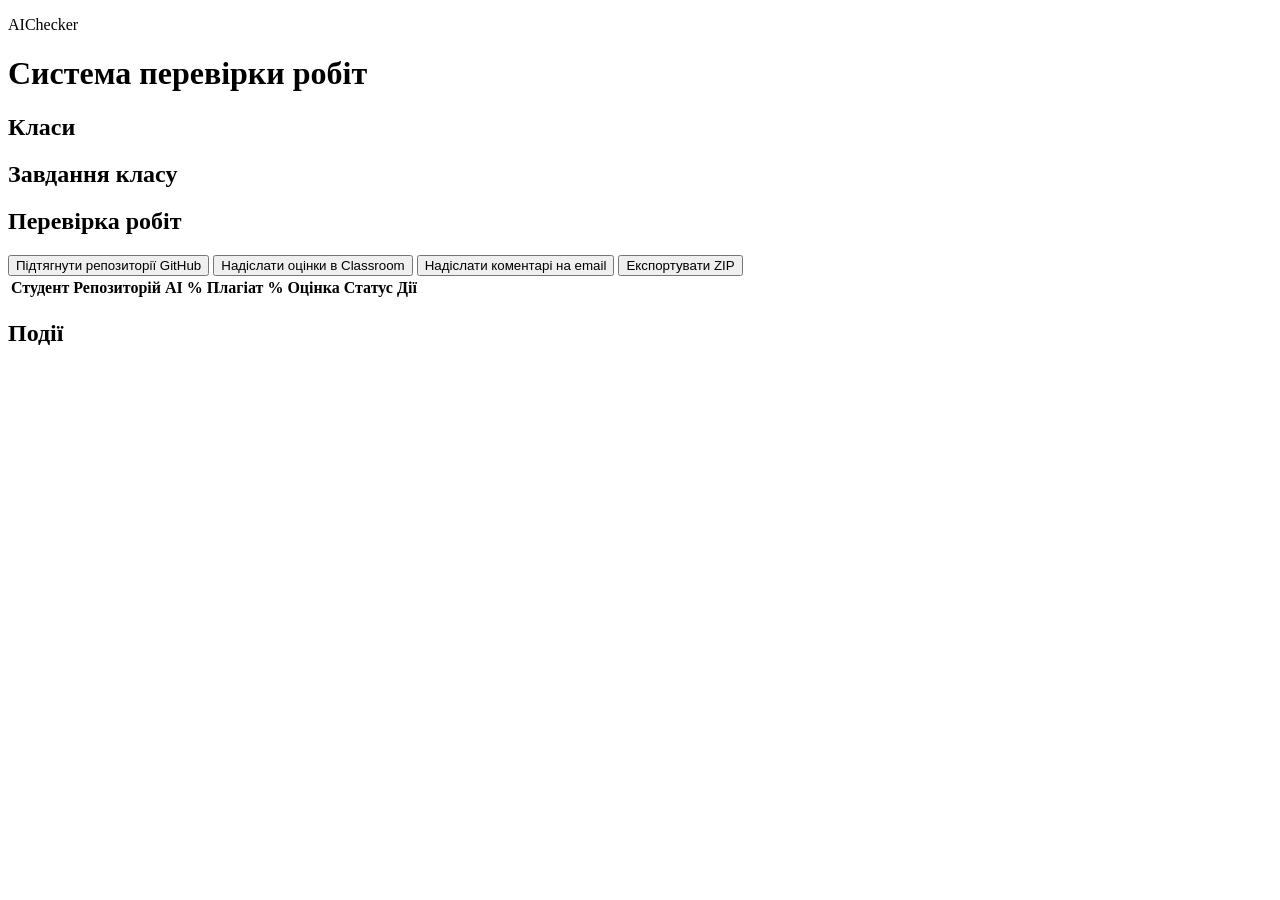
==== site/dashboard.html @ b89cb289 "changed from soft to web technology, login with google, fixed AI detection, added modefile and syste" ====
<!doctype html>
<html lang="uk">
<head>
   <meta charset="utf-8">
   <meta name="viewport" content="width=device-width, initial-scale=1">
   <title>AIChecker — Кабінет</title>
   <link rel="stylesheet" href="/styles.css">
</head>
<body>
   <div class="space-bg"></div>
   <div id="app" class="app-shell">
      <header class="top glass">
         <div>
            <p class="kicker">AIChecker</p>
            <h1>Система перевірки робіт</h1>
         </div>
         <div id="userBox"></div>
      </header>

      <section id="dashboardSection" class="card glass">
         <h2>Класи</h2>
         <div id="classesList" class="list"></div>
      </section>

      <section id="tasksSection" class="card glass hidden">
         <h2 id="tasksTitle">Завдання класу</h2>
         <div id="tasksList" class="list"></div>
      </section>

      <section id="reviewSection" class="card glass hidden">
         <h2 id="reviewTitle">Перевірка робіт</h2>

         <div class="row form-row">
            <button id="pullBtn">Підтягнути репозиторії GitHub</button>
            <button id="sendGradesBtn">Надіслати оцінки в Classroom</button>
            <button id="sendCommentsBtn">Надіслати коментарі на email</button>
            <button id="exportZipBtn">Експортувати ZIP</button>
         </div>

         <table id="submissionsTable">
            <thead>
               <tr>
                  <th>Студент</th>
                  <th>Репозиторій</th>
                  <th>AI %</th>
                  <th>Плагіат %</th>
                  <th>Оцінка</th>
                  <th>Статус</th>
                  <th>Дії</th>
               </tr>
            </thead>
            <tbody></tbody>
         </table>
      </section>

      <section id="logSection" class="card glass">
         <h2>Події</h2>
         <pre id="logBox"></pre>
      </section>
   </div>

   <script src="/dashboard.js"></script>
</body>
</html>
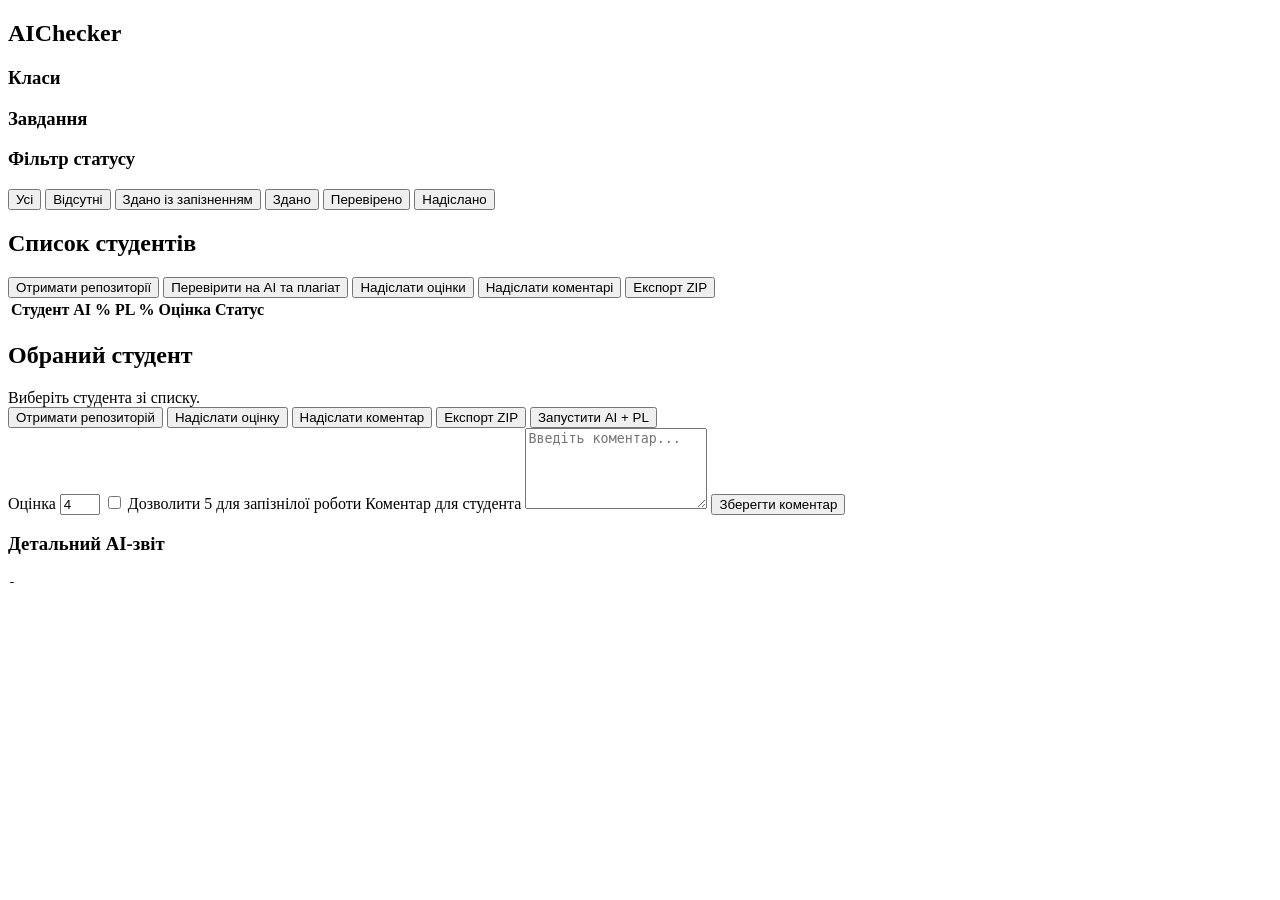
==== commit 652dcb69: "update: ai not working correct, in the way of fixing" ====
--- a/site/dashboard.html
+++ b/site/dashboard.html
@@ -7,56 +7,86 @@
    <link rel="stylesheet" href="/styles.css">
 </head>
 <body>
-   <div class="space-bg"></div>
-   <div id="app" class="app-shell">
-      <header class="top glass">
-         <div>
-            <p class="kicker">AIChecker</p>
-            <h1>Система перевірки робіт</h1>
+   <div id="app" class="dashboard-layout">
+      <aside class="panel left-panel">
+         <h1>AIChecker</h1>
+         <div id="userBox" class="user-box"></div>
+
+         <h3>Класи</h3>
+         <div id="classesList" class="list"></div>
+
+         <h3 id="tasksTitle">Завдання</h3>
+         <div id="tasksList" class="list"></div>
+
+         <h3>Фільтр статусу</h3>
+         <div id="statusFilterMenu" class="list">
+            <button data-filter="all" class="filter-btn active">Усі</button>
+            <button data-filter="missing" class="filter-btn">Відсутні</button>
+            <button data-filter="turned_in_late" class="filter-btn">Здано із запізненням</button>
+            <button data-filter="turned_in" class="filter-btn">Здано</button>
+            <button data-filter="checked" class="filter-btn">Перевірено</button>
+            <button data-filter="sended" class="filter-btn">Надіслано</button>
          </div>
-         <div id="userBox"></div>
-      </header>
+      </aside>
 
-      <section id="dashboardSection" class="card glass">
-         <h2>Класи</h2>
-         <div id="classesList" class="list"></div>
-      </section>
-
-      <section id="tasksSection" class="card glass hidden">
-         <h2 id="tasksTitle">Завдання класу</h2>
-         <div id="tasksList" class="list"></div>
-      </section>
-
-      <section id="reviewSection" class="card glass hidden">
-         <h2 id="reviewTitle">Перевірка робіт</h2>
-
-         <div class="row form-row">
-            <button id="pullBtn">Підтягнути репозиторії GitHub</button>
-            <button id="sendGradesBtn">Надіслати оцінки в Classroom</button>
-            <button id="sendCommentsBtn">Надіслати коментарі на email</button>
-            <button id="exportZipBtn">Експортувати ZIP</button>
+      <main class="panel center-panel">
+         <div class="toolbar">
+            <h2 id="reviewTitle">Список студентів</h2>
+            <div class="toolbar-actions">
+               <button id="pullBtn">Отримати репозиторії</button>
+               <button id="runChecksAllBtn">Перевірити на AI та плагіат</button>
+               <button id="sendGradesBtn">Надіслати оцінки</button>
+               <button id="sendCommentsBtn">Надіслати коментарі</button>
+               <button id="exportZipBtn">Експорт ZIP</button>
+            </div>
          </div>
+         <div id="checkProgress" class="checking-indicator hidden" aria-live="polite"></div>
 
          <table id="submissionsTable">
             <thead>
                <tr>
                   <th>Студент</th>
-                  <th>Репозиторій</th>
                   <th>AI %</th>
-                  <th>Плагіат %</th>
+                  <th>PL %</th>
                   <th>Оцінка</th>
                   <th>Статус</th>
-                  <th>Дії</th>
                </tr>
             </thead>
             <tbody></tbody>
          </table>
-      </section>
 
-      <section id="logSection" class="card glass">
-         <h2>Події</h2>
-         <pre id="logBox"></pre>
-      </section>
+      </main>
+
+      <aside class="panel right-panel">
+         <h2>Обраний студент</h2>
+         <div id="selectedStudentCard" class="selected-card">
+            Виберіть студента зі списку.
+         </div>
+
+         <div class="right-actions">
+            <button id="pullOneBtn">Отримати репозиторій</button>
+            <button id="sendGradeOneBtn">Надіслати оцінку</button>
+            <button id="sendCommentOneBtn">Надіслати коментар</button>
+            <button id="exportOneBtn">Експорт ZIP</button>
+            <button id="runChecksOneBtn">Запустити AI + PL</button>
+         </div>
+
+         <label for="gradeInput">Оцінка</label>
+         <input id="gradeInput" type="number" min="2" max="5" step="1" value="4">
+
+         <label class="checkbox-line">
+            <input id="allowLateMaxGrade" type="checkbox">
+            Дозволити 5 для запізнілої роботи
+         </label>
+
+         <label for="teacherCommentInput">Коментар для студента</label>
+         <textarea id="teacherCommentInput" rows="5" placeholder="Введіть коментар..." ></textarea>
+
+         <button id="saveNotesBtn">Зберегти коментар</button>
+
+         <h3>Детальний AI-звіт</h3>
+         <pre id="aiReportBox" class="report-box">-</pre>
+      </aside>
    </div>
 
    <script src="/dashboard.js"></script>
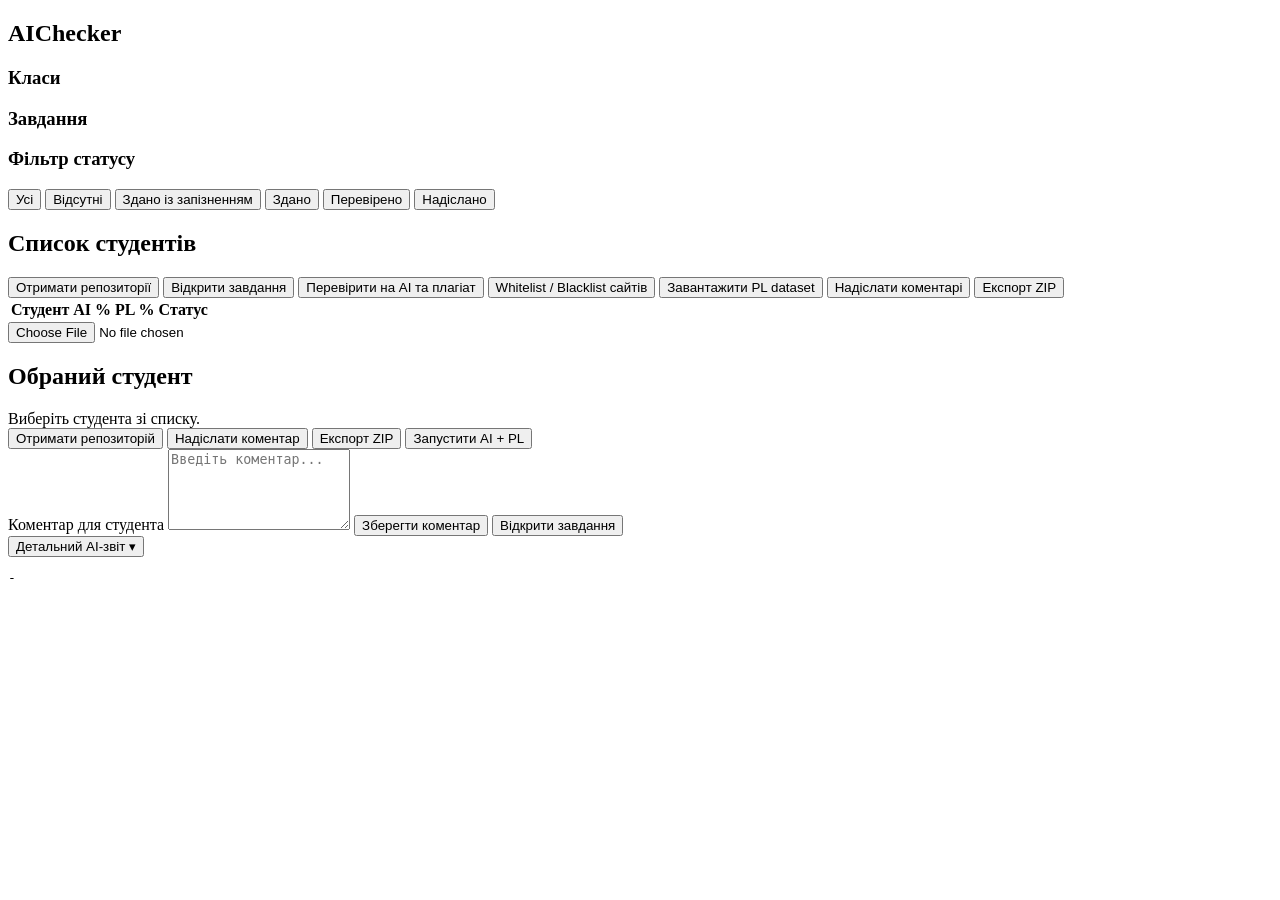
==== commit a578b20d: "UPD: FINAL EXAMPLE FOR TEST" ====
--- a/site/dashboard.html
+++ b/site/dashboard.html
@@ -9,6 +9,7 @@
 <body>
    <div id="app" class="dashboard-layout">
       <aside class="panel left-panel">
+         <div id="leftPanelResizeHandle" class="left-panel-resize-handle" title="Потягніть, щоб змінити ширину лівої панелі"></div>
          <h1>AIChecker</h1>
          <div id="userBox" class="user-box"></div>
 
@@ -34,8 +35,10 @@
             <h2 id="reviewTitle">Список студентів</h2>
             <div class="toolbar-actions">
                <button id="pullBtn">Отримати репозиторії</button>
+               <button id="openTaskClassroomBtn">Відкрити завдання</button>
                <button id="runChecksAllBtn">Перевірити на AI та плагіат</button>
-               <button id="sendGradesBtn">Надіслати оцінки</button>
+               <button id="editSitesBtn">Whitelist / Blacklist сайтів</button>
+               <button id="uploadDatasetBtn">Завантажити PL dataset</button>
                <button id="sendCommentsBtn">Надіслати коментарі</button>
                <button id="exportZipBtn">Експорт ZIP</button>
             </div>
@@ -48,16 +51,18 @@
                   <th>Студент</th>
                   <th>AI %</th>
                   <th>PL %</th>
-                  <th>Оцінка</th>
                   <th>Статус</th>
                </tr>
             </thead>
             <tbody></tbody>
          </table>
 
+         <input id="datasetUploadInput" class="hidden" type="file" accept=".txt,.md,.csv,.json">
+
       </main>
 
       <aside class="panel right-panel">
+         <div id="rightPanelResizeHandle" class="right-panel-resize-handle" title="Потягніть, щоб змінити ширину панелі"></div>
          <h2>Обраний студент</h2>
          <div id="selectedStudentCard" class="selected-card">
             Виберіть студента зі списку.
@@ -65,30 +70,27 @@
 
          <div class="right-actions">
             <button id="pullOneBtn">Отримати репозиторій</button>
-            <button id="sendGradeOneBtn">Надіслати оцінку</button>
             <button id="sendCommentOneBtn">Надіслати коментар</button>
             <button id="exportOneBtn">Експорт ZIP</button>
             <button id="runChecksOneBtn">Запустити AI + PL</button>
          </div>
 
-         <label for="gradeInput">Оцінка</label>
-         <input id="gradeInput" type="number" min="2" max="5" step="1" value="4">
+         <label for="teacherCommentInput">Коментар для студента</label>
+         <textarea id="teacherCommentInput" rows="5" placeholder="Введіть коментар..."></textarea>
 
-         <label class="checkbox-line">
-            <input id="allowLateMaxGrade" type="checkbox">
-            Дозволити 5 для запізнілої роботи
-         </label>
+         <button id="saveNotesBtn" type="button">Зберегти коментар</button>
+         <button id="openClassroomBtn" type="button">Відкрити завдання</button>
 
-         <label for="teacherCommentInput">Коментар для студента</label>
-         <textarea id="teacherCommentInput" rows="5" placeholder="Введіть коментар..." ></textarea>
-
-         <button id="saveNotesBtn">Зберегти коментар</button>
-
-         <h3>Детальний AI-звіт</h3>
-         <pre id="aiReportBox" class="report-box">-</pre>
+         <section class="ai-report-section">
+            <button id="aiReportToggleBtn" class="section-toggle" type="button" aria-expanded="true">
+               <span>Детальний AI-звіт</span>
+               <span class="section-toggle-arrow">▾</span>
+            </button>
+            <pre id="aiReportBox" class="report-box">-</pre>
+         </section>
       </aside>
    </div>
 
    <script src="/dashboard.js"></script>
 </body>
-</html>+</html>
